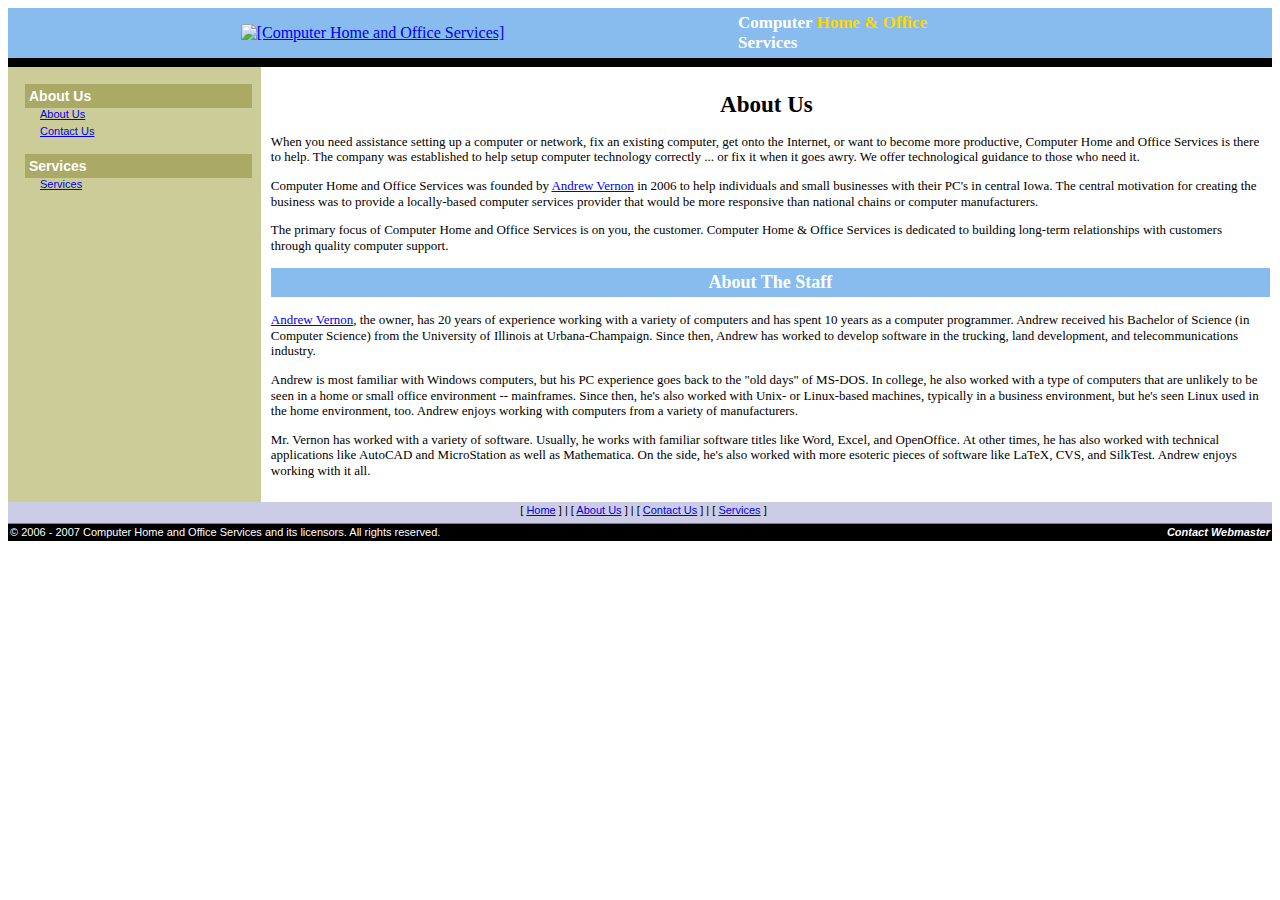
==== aboutus.htm @ a2e25e88 "rename files to match server; http:// to https://; match directory on imagess and CSS files; added /" ====
<!DOCTYPE html PUBLIC "-//W3C//DTD XHTML 1.0 Strict//EN" "http://www.w3.org/TR/xhtml1/DTD/xhtml1-strict.dtd">
<html><head>
		<meta http-equiv="Content-Type" content="text/html; charset=windows-1252">
		<meta name="author" content="Computer Home and Office Services">
		<meta name="description" content="Computer Home and Office Services web site">
		<meta name="keywords" content="Computer Home and Office Services, Computer Home Office Services, Andrew C. Vernon, Andrew Vernon, troubleshooting, computer services, computer troubleshooting">
		<link rel="home" href="http://www.choservices.com/index.html">
		<link rev="made" href="mailto:webmaster@choservices.com" title="CHOServices.Com">
		<link rel="stylesheet" type="text/css" href="css/style.css">
		<title>Computer Home &amp; Office Services - About Us</title>
	</head>

	<body>
		<!-- Main page table -->
		<table class="outer" cellspacing="0" cellpadding="0" border="0">

			<!-- Logo space -->
			<tbody><tr>
				<td>
					<table class="logo" width="100%" cellspacing="0" cellpadding="5" border="0">
						<tbody><tr class="logorow1">
							<td class="logo">
								<a href="http://choservices.com/index.html">
									<img src="images/got-blues.gif" alt="[Computer Home and Office Services]" class="small_logo" height="80">
								</a>
							</td>

							<td class="slogan">
								<a class="sloganwhite" href="http://choservices.com/index.html">Computer <span class="slogandark">Home &amp; Office</span><br>Services</a>
							</td>
						</tr>

						<tr class="logorow2" align="center">
							<td class="logo2"><br></td>
							<td class="logo2"><br></td>
						</tr>

					</tbody></table>
				</td>
			</tr>

			<tr>
				<td>
					<!-- Table for navigation and body -->
					<table width="100%" cellspacing="0" cellpadding="10" border="0">
						<tbody><tr align="left">

							<!-- Accent 4 side menu for news on left side of website. -->
							<td class="nav_menu" valign="top">
								<table width="100%" cellspacing="2" cellpadding="5" border="0">
									<tbody><tr valign="top">
										<td>
											<h2 class="linkcategory">About Us</h2>
												<p class="navlinks"><a href="http://choservices.com/aboutus.htm" class="navlinks">About Us</a></p>
												<p class="navlinks"><a href="http://choservices.com/contactus.htm" class="navlinks">Contact Us</a></p>

										</td>
									</tr>

									<tr valign="top">
										<td>
											<h2 class="linkcategory">Services</h2>
												<p class="navlinks"><a href="http://choservices.com/services.htm" class="navlinks">Services</a></p>
										</td>
									</tr>
								</tbody></table>
							</td>

							<!-- White main body of website. -->
							<td class="main_body2" valign="top">
								<h1 class="comp_name">About Us</h1>
									<p class="center_body">When you need assistance setting up a 
computer or network, fix an existing computer, get onto the Internet, or
 want to become more productive, Computer Home and Office Services is 
there to help. The company was established to help setup computer 
technology correctly ... or fix it when it goes awry. We offer 
technological guidance to those who need it.</p>
									<p class="center_body">Computer Home and Office Services was founded by <a href="mailto:avernon@choservices.com">Andrew Vernon</a>
 in 2006 to help individuals and small businesses with their PC's in 
central Iowa. The central motivation for creating the business was to 
provide a locally-based computer services provider that would be more 
responsive than national chains or computer manufacturers.</p>
									<p class="center_body">The primary focus of Computer Home and 
Office Services is on you, the customer.  Computer Home &amp; Office 
Services is dedicated to building long-term relationships with customers
 through quality computer support.</p>

								<h2 class="highlightbar">About The Staff</h2>
									<p class="center_body"><a href="mailto:avernon@choservices.com">Andrew Vernon</a>,
 the owner, has 20 years of experience working with a variety of 
computers and has spent 10 years as a computer programmer.  Andrew 
received his Bachelor of Science (in Computer Science) from the 
University of Illinois at Urbana-Champaign. Since then, Andrew has 
worked to develop software in the trucking, land development, and 
telecommunications industry.</p>
									<p class="center_body">Andrew is most familiar with Windows 
computers, but his PC experience goes back to the "old days" of MS-DOS. 
 In college, he also worked with a type of computers that are unlikely 
to be seen in a home or small office environment -- mainframes.  Since 
then, he's also worked with Unix- or Linux-based machines, typically in a
 business environment, but he's seen Linux used in the home environment,
 too.  Andrew enjoys working with computers from a variety of 
manufacturers.</p>
									<p class="center_body">Mr. Vernon has worked with a variety of 
software.  Usually, he works with familiar software titles like Word, 
Excel, and OpenOffice.  At other times, he has also worked with 
technical applications like AutoCAD and MicroStation as well as 
Mathematica.  On the side, he's also worked with more esoteric pieces of
 software like LaTeX, CVS, and SilkTest.  Andrew enjoys working with it 
all.</p>
							</td>
						<!-- End main body. -->
						</tr>
					</tbody></table>

					<table class="inner" cellspacing="0" cellpadding="2">
						<tbody><tr class="footer-nav">
							<td class="footer-nav" colspan="2">
								<p class="navlinks">
									[ <a href="http://choservices.com/index.html" class="navlinks">Home</a> ] |
									[ <a href="http://choservices.com/aboutus.htm" class="navlinks">About Us</a> ] |
									[ <a href="http://choservices.com/contactus.htm" class="navlinks">Contact Us</a> ] |
									[ <a href="http://choservices.com/services.htm" class="navlinks">Services</a> ]
								</p>
							</td>
						</tr>
						<tr class="footer">
							<td class="footer">
								<p class="footer-left">� 2006 - 2007 Computer Home and Office Services and its licensors.  All rights reserved.</p>
							</td>
							<td class="footer">
								<p class="footer-right">
									 <cite><a href="mailto:webmaster@choservices.com" class="footer">Contact Webmaster</a></cite>
								</p>
							</td>
						</tr>
					</tbody></table>

				</td>
			</tr>

		<!-- Conclude table started by logo. -->
		</tbody></table>

	

</body></html>
---- css/style.css ----
a.footer { color: #FFFFFF; font-weight: bold; text-decoration: none; }
a.footer:hover { color: #FFFFFF; font-weight: bold; text-decoration: underline; }
a.sloganwhite { color: #FFFFFF; text-decoration: none; }
a.sloganwhite:hover { color: #FFFFFF; text-decoration: none; }
body {background-color: #FFFFFF;}

h1.comp_name {color: black; font-size: 23px; font-weight: bold; text-align: center; }
h2.comp_tag { color: #000000; font-size: 18px; font-weight: bold; margin: 12px 0 12px 0; text-align: left; }
h2.highlightbar { background-color: #88BBEE; color: white; font-size: 18px; font-weight: bold; padding: 4px; text-align: center; width: 100%; }
h2.linkcategory { background-color: #AAAA66; color: white; font-family: Verdana, Geneva, Arial, Helvetica, sans-serif; font-size: 14px; font-weight: bold; margin: 0px; padding: 4px; width: 100%; }
h2.services_navigation { background-color: #CCCCE6; color: white; font-size: 14px; font-weight: bold; margin: 0px; padding: 4px; text-align: center; width: 100%; }
h3.tipsheadline { font-size: 15px; font-weight: bold; text-align: center; }

img {border-style: none; width: auto }
img.large_logo { text-align: center; }
img.small_logo { }
li { font-size: 13px; font-weight: normal; }
p { color: #000000; font-size: 13px; font-weight: normal; line-height: 120%; margin: 0 0 13px 0; }
p.addresstext {font-size: 13px; font-weight: bold; text-align: left; }
p.center_body {text-align: left; }
p.divrighthead { font-size: 13px; font-weight: bold; margin: 8px 4px 4px 4px; text-align: left; }
p.footer-center { color: #AAAA66; font-size: 11px; margin-bottom: 0px; margin-top: 0px; text-align: center; }
p.footer-left { color: #FFFFFF; font-size: 11px; margin-bottom: 0px; margin-top: 0px; text-align: left; }
p.footer-right { color: #FFFFFF; font-size: 11px; margin-bottom: 0px; margin-top: 0px; text-align: right; }
p.navlinks { color: black; font-family: Verdana, Geneva, Arial, Helvetica, sans-serif; font-size: 11px; font-weight: normal; margin: 0; padding: 0px 8px 4px 15px; }
span.slogandark { color: gold; text-decoration: none; }
table.outer { background-color: #CCCC99; margin: 0 10px 0 10px; margin-right: auto; margin-left: auto; text-align: center; width: 100%; }
table.inner { width: 100%; }
td.img_td {width: 30%; }
td.footer { background-color: #000000; border: solid #808080; border-width: 1px 0 0 0; font-family: Tahoma, Verdana, Geneva, Arial, Helvetica, sans-serif; font-size: 11px; font-weight: bold; text-decoration: none; }
td.footer-nav  { background-color: #CCCCE6; font-family: Tahoma, Verdana, Geneva, Arial, Helvetica, sans-serif; font-size: 11px; font-weight: bold; text-decoration: none; }
td.logo { padding: 8px 0 8px 4px; text-align: center; width: 9.6; text-align: center; }
td.logo2 { font-size: 8px; background-color: black; margin: 0px; padding: 0; }
td.main_body { background-color: #FFFFFF; width: 60%; }
td.main_body2 { background-color: #FFFFFF; width: 80%; }
td.nav_menu { background-color: #CCCC99; width: 20%; }
td.news_menu { background-color: #CCCCCC; border: solid black; border-width: 0px 1px 1px 1px; width: 20%; }
td.slogan { color: white; font-size: 17px; font-weight: bold; text-decoration: none; text-align: left; }
tr.footer { padding: 4px; }
tr.logorow1 { background-color: #88BBEE; vertical-align: middle }
tr.logorow2 { background-color: black; }
ul.servicelist { list-style-type: square; }
ul.tipslist { list-style-type: circle; }
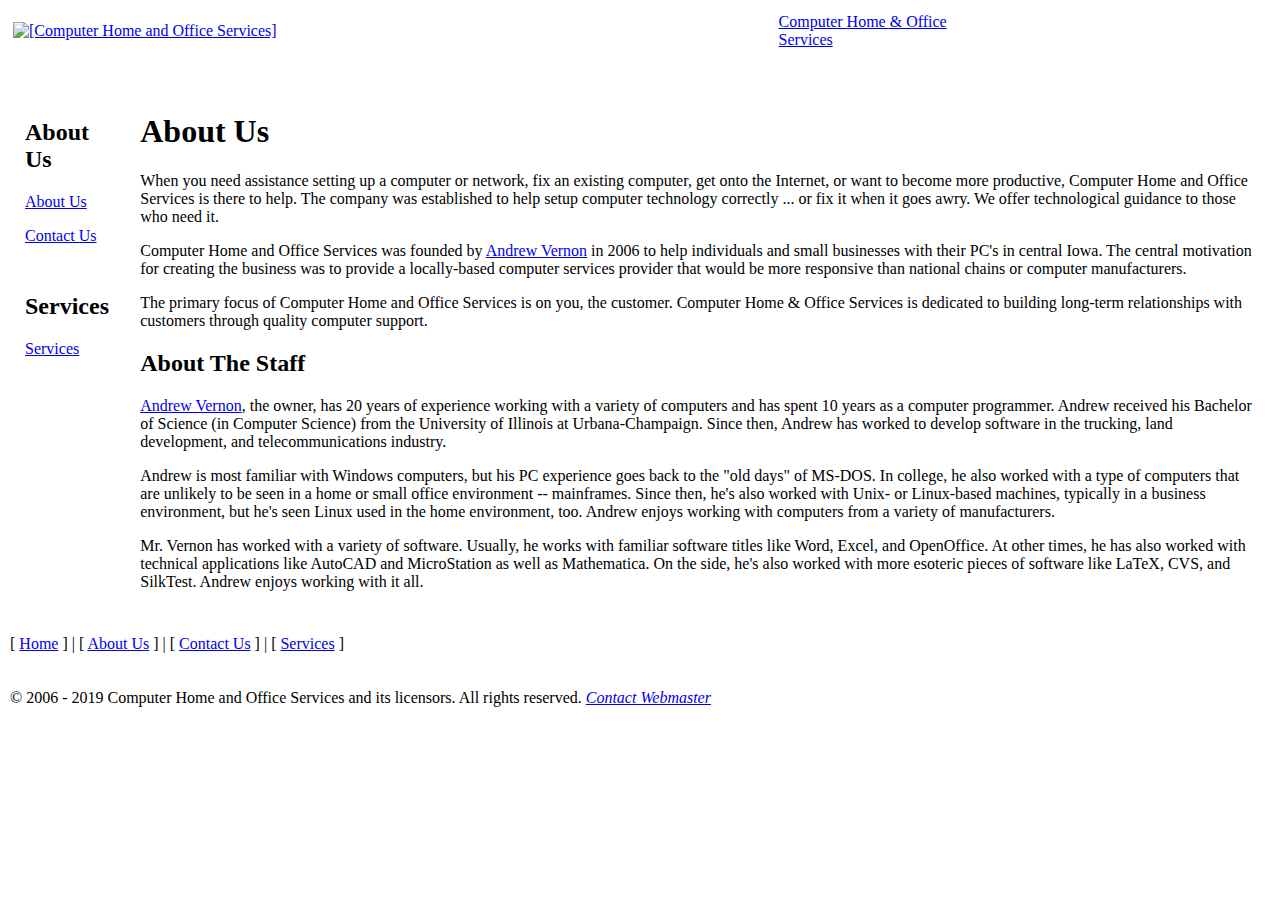
==== commit 4dd7b865: "HTTP -> HTTPS changes; new copyright date." ====
--- a/aboutus.htm
+++ b/aboutus.htm
@@ -1,12 +1,12 @@
-<!DOCTYPE html PUBLIC "-//W3C//DTD XHTML 1.0 Strict//EN" "http://www.w3.org/TR/xhtml1/DTD/xhtml1-strict.dtd">
-<html><head>
-		<meta http-equiv="Content-Type" content="text/html; charset=windows-1252">
-		<meta name="author" content="Computer Home and Office Services">
-		<meta name="description" content="Computer Home and Office Services web site">
-		<meta name="keywords" content="Computer Home and Office Services, Computer Home Office Services, Andrew C. Vernon, Andrew Vernon, troubleshooting, computer services, computer troubleshooting">
-		<link rel="home" href="http://www.choservices.com/index.html">
-		<link rev="made" href="mailto:webmaster@choservices.com" title="CHOServices.Com">
-		<link rel="stylesheet" type="text/css" href="css/style.css">
+<!DOCTYPE html PUBLIC "-//W3C//DTD XHTML 1.0 Strict//EN" "https://www.w3.org/TR/xhtml1/DTD/xhtml1-strict.dtd">
+<html xmlns="http://www.w3.org/1999/xhtml"><head>
+		<meta http-equiv="Content-Type" content="text/html; charset=windows-1252" />
+		<meta name="author" content="AndrewVernon" />
+		<meta name="description" content="Computer Home and Office Services web site" />
+		<meta name="keywords" content="Computer Home and Office Services, Computer Home Office Services, Andrew C. Vernon, Andrew Vernon, troubleshooting, computer services, computer troubleshooting" />
+		<link rel="home" href="https://www.choservices.com/index.html"/>
+		<link rev="made" href="mailto:webmaster@choservices.com" title="CHOServices.Com" />
+		<link rel="stylesheet" type="text/css" href="style.css" />
 		<title>Computer Home &amp; Office Services - About Us</title>
 	</head>
 
@@ -20,19 +20,19 @@
 					<table class="logo" width="100%" cellspacing="0" cellpadding="5" border="0">
 						<tbody><tr class="logorow1">
 							<td class="logo">
-								<a href="http://choservices.com/index.html">
-									<img src="images/got-blues.gif" alt="[Computer Home and Office Services]" class="small_logo" height="80">
+								<a href="https://choservices.com/index.html">
+									<img src="images/got-blues.gif" alt="[Computer Home and Office Services]" class="small_logo" height="80" />
 								</a>
 							</td>
 
 							<td class="slogan">
-								<a class="sloganwhite" href="http://choservices.com/index.html">Computer <span class="slogandark">Home &amp; Office</span><br>Services</a>
+								<a class="sloganwhite" href="https://choservices.com/index.html">Computer <span class="slogandark">Home &amp; Office</span><br />Services</a>
 							</td>
 						</tr>
 
 						<tr class="logorow2" align="center">
-							<td class="logo2"><br></td>
-							<td class="logo2"><br></td>
+							<td class="logo2"><br /></td>
+							<td class="logo2"><br /></td>
 						</tr>
 
 					</tbody></table>
@@ -51,8 +51,8 @@
 									<tbody><tr valign="top">
 										<td>
 											<h2 class="linkcategory">About Us</h2>
-												<p class="navlinks"><a href="http://choservices.com/aboutus.htm" class="navlinks">About Us</a></p>
-												<p class="navlinks"><a href="http://choservices.com/contactus.htm" class="navlinks">Contact Us</a></p>
+												<p class="navlinks"><a href="https://choservices.com/aboutus.htm" class="navlinks">About Us</a></p>
+												<p class="navlinks"><a href="https://choservices.com/contactus.htm" class="navlinks">Contact Us</a></p>
 
 										</td>
 									</tr>
@@ -60,7 +60,7 @@
 									<tr valign="top">
 										<td>
 											<h2 class="linkcategory">Services</h2>
-												<p class="navlinks"><a href="http://choservices.com/services.htm" class="navlinks">Services</a></p>
+												<p class="navlinks"><a href="https://choservices.com/services.htm" class="navlinks">Services</a></p>
 										</td>
 									</tr>
 								</tbody></table>
@@ -117,16 +117,16 @@
 						<tbody><tr class="footer-nav">
 							<td class="footer-nav" colspan="2">
 								<p class="navlinks">
-									[ <a href="http://choservices.com/index.html" class="navlinks">Home</a> ] |
-									[ <a href="http://choservices.com/aboutus.htm" class="navlinks">About Us</a> ] |
-									[ <a href="http://choservices.com/contactus.htm" class="navlinks">Contact Us</a> ] |
-									[ <a href="http://choservices.com/services.htm" class="navlinks">Services</a> ]
+									[ <a href="https://choservices.com/index.html" class="navlinks">Home</a> ] |
+									[ <a href="https://choservices.com/aboutus.htm" class="navlinks">About Us</a> ] |
+									[ <a href="https://choservices.com/contactus.htm" class="navlinks">Contact Us</a> ] |
+									[ <a href="https://choservices.com/services.htm" class="navlinks">Services</a> ]
 								</p>
 							</td>
 						</tr>
 						<tr class="footer">
 							<td class="footer">
-								<p class="footer-left">� 2006 - 2007 Computer Home and Office Services and its licensors.  All rights reserved.</p>
+								<p class="footer-left">&copy; 2006 - 2019 Computer Home and Office Services and its licensors.  All rights reserved.</p>
 							</td>
 							<td class="footer">
 								<p class="footer-right">
